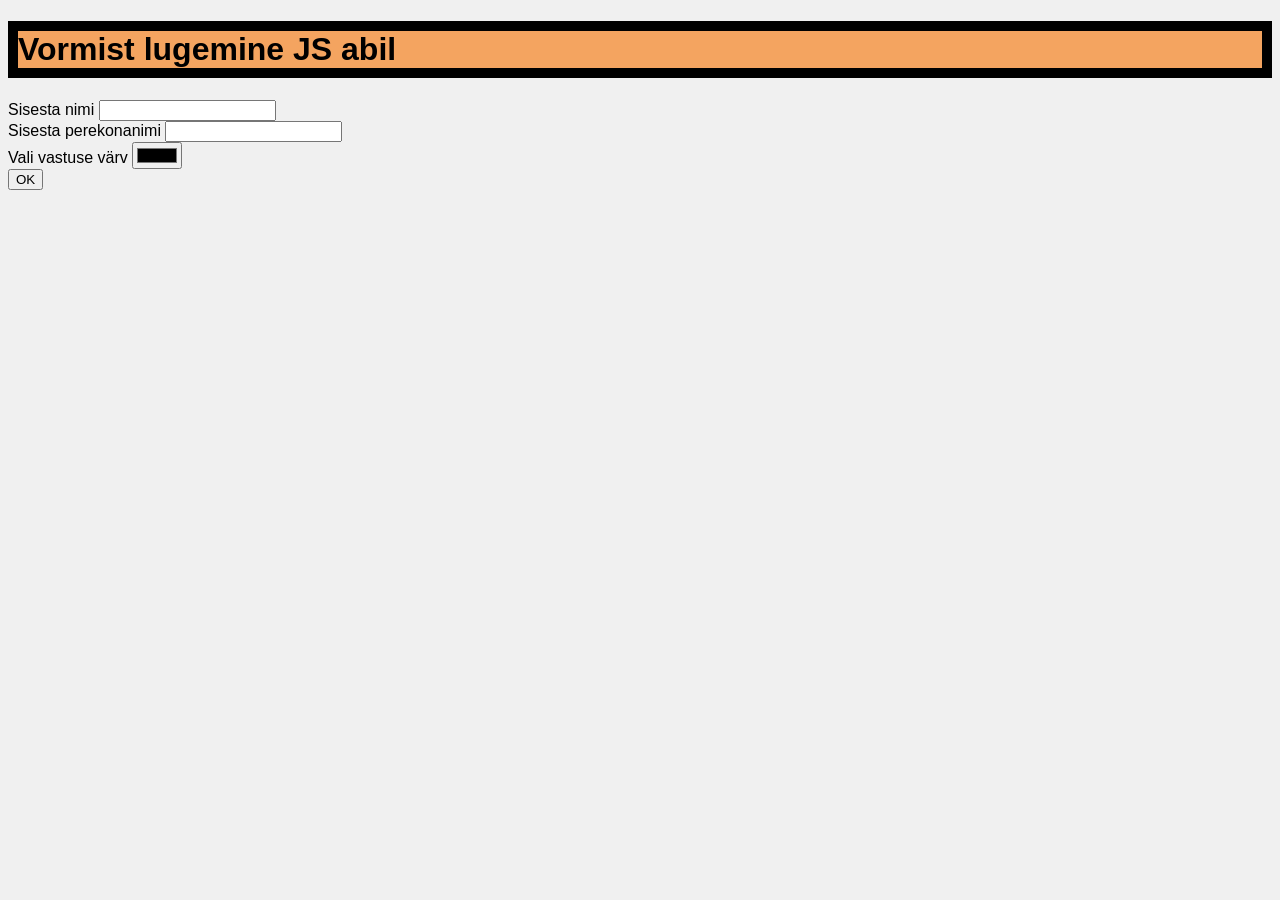
==== js/vormistlugemine.html @ 1efc74e5 "Add files via upload" ====
<!DOCTYPE html>
<html lang="et">
<head>
    <meta charset="UTF-8">
    <title>Title</title>
  <script src="vormscript.js"></script>
  <link rel="stylesheet" href="vormsstyle.css">
</head>
<body>
<h1>Vormist lugemine JS abil</h1>
<form action="">
  <label for="nimi">Sisesta nimi</label>
  <input type="text" name="nimi" id="nimi">
  <br>
  <label for="pnimi">Sisesta perekonanimi</label>
  <input type="text" name="pnimi" id="pnimi">
  <br>
  <label for="varv">Vali vastuse värv</label>
  <input type="color" name="varv" id="varv">
  <div id="vastus"></div>
  <input type="button" value="OK" onclick="lugemine2()">
</form>
</body>
</html>
---- js/vormsstyle.css ----
body{
    font-family: Arial, Helvetica, sans-serif;
    background-color: rgb(240, 240, 240);
}
h1{
    border: 10px solid black;
    background-color: sandybrown;
}
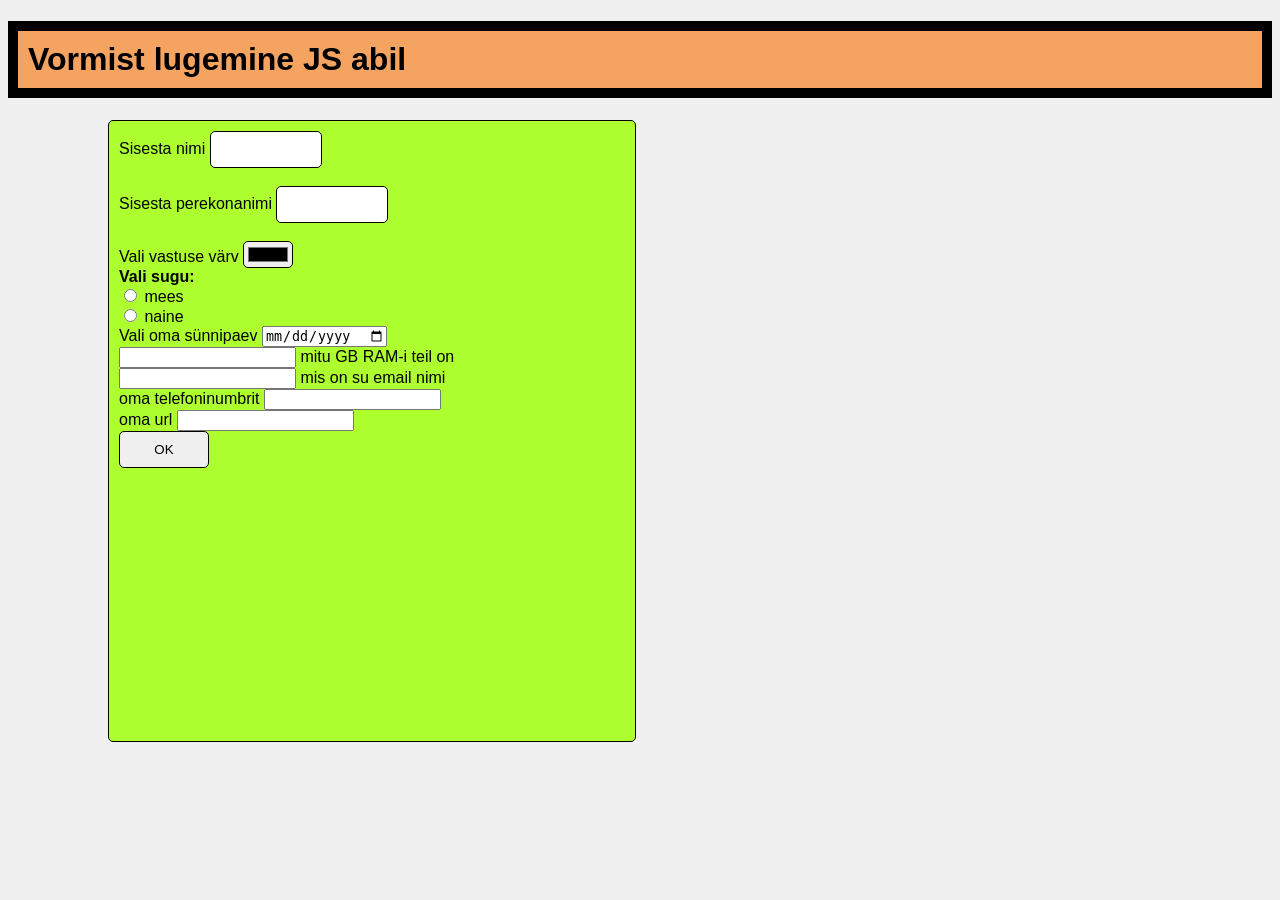
==== commit bfb258cc: "Add files via upload" ====
--- a/js/vormistlugemine.html
+++ b/js/vormistlugemine.html
@@ -12,11 +12,40 @@
   <label for="nimi">Sisesta nimi</label>
   <input type="text" name="nimi" id="nimi">
   <br>
+  <br>
   <label for="pnimi">Sisesta perekonanimi</label>
   <input type="text" name="pnimi" id="pnimi">
   <br>
+  <br>
   <label for="varv">Vali vastuse värv</label>
   <input type="color" name="varv" id="varv">
+  <br>
+  <strong>Vali sugu:</strong>
+  <br>
+  <input type="radio" name="sugu" id="mees">
+  <label for="mees"> mees</label>
+  <br>
+  <input type="radio" name="sugu" id="naine">
+  <label for="naine"> naine</label>
+  <br>
+  <label for="synnipaev">Vali oma sünnipaev</label>
+  <input type="date" name="synnipaev" id ="synnipaev">
+  <br>
+  <input type="number" max="100" name="GBRAM" id="GBRAM">
+  <label for="GBRAM">mitu GB RAM-i teil on</label>
+  <br>
+  <input type="email" name="email" id="email">
+  <label for="email">mis on su email nimi</label>
+  <br>
+  <label for="tel">oma telefoninumbrit</label>
+  <input type="tel" name="tel" id ="tel">
+  <br>
+  <label for="url">oma url</label>
+  <input type="url" name="tel" id ="url">
+  <br>
+
+
+
   <div id="vastus"></div>
   <input type="button" value="OK" onclick="lugemine2()">
 </form>
--- a/js/vormsstyle.css
+++ b/js/vormsstyle.css
@@ -5,4 +5,24 @@
 h1{
     border: 10px solid black;
     background-color: sandybrown;
+    padding: 10px;
+}
+input[type=text], input[type=button]{
+    padding: 10px;
+    border: 1px solid black;
+    border-radius: 5px;
+    width: 90px;
+}
+input[type=color]{
+    border: 1px solid black;
+    border-radius: 5px;
+}
+form{
+    width: 40%;
+    border: 1px solid black;
+    border-radius: 5px;
+    height: 600px;
+    margin-left: 100px;
+    padding: 10px;
+    background-color: greenyellow;
 }
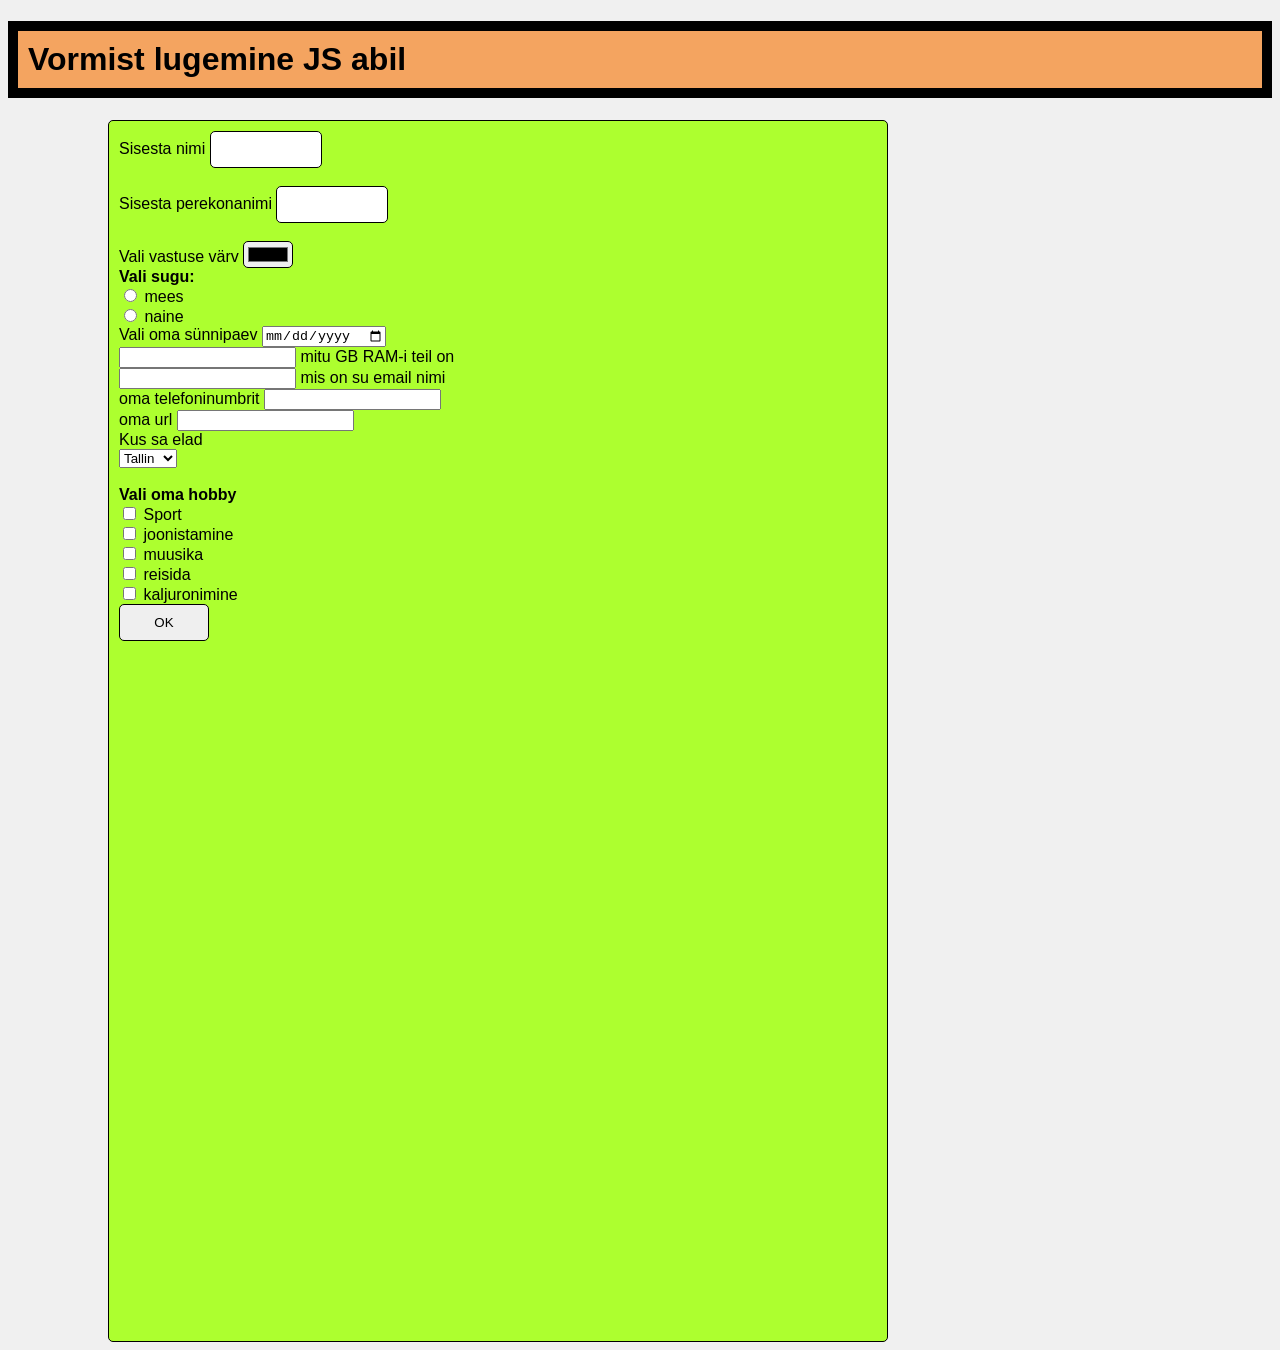
==== commit 360a3a97: "Add files via upload" ====
--- a/js/vormistlugemine.html
+++ b/js/vormistlugemine.html
@@ -27,6 +27,7 @@
   <br>
   <input type="radio" name="sugu" id="naine">
   <label for="naine"> naine</label>
+  <img src="" alt="" id="pilt">
   <br>
   <label for="synnipaev">Vali oma sünnipaev</label>
   <input type="date" name="synnipaev" id ="synnipaev">
@@ -43,9 +44,36 @@
   <label for="url">oma url</label>
   <input type="url" name="tel" id ="url">
   <br>
-
-
-
+  <label for="linn">Kus sa elad</label>
+  <br>
+  <select name="linn" id="linn" onchange="selectVAlik()">
+    <option value="Tallin">Tallin</option>
+    <option value="Tartu">Tartu</option>
+    <option value="Narva">Narva</option>
+    <option value="Paide">Paide</option>
+    <option value="Parnu">Parnu</option>
+  </select>
+  <br>
+  <div id="vastus2"></div>
+  <br>
+  <strong>Vali oma hobby</strong>
+  <br>
+  <input type="checkbox" id="sport" value="sport" onclick="checkboxValik()">
+  <label for="sport">Sport</label>
+  <br>
+  <input type="checkbox" id="joonistamine" value="joonistamine" onclick="checkboxValik()">
+  <label for="joonistamine">joonistamine</label>
+  <br>
+  <input type="checkbox" id="muusika" value="muusika" onclick="checkboxValik()">
+  <label for="muusika">muusika</label>
+  <br>
+  <input type="checkbox" id="reisida" value="reisida" onclick="checkboxValik()">
+  <label for="reisida">reisida</label>
+  <br>
+  <input type="checkbox" id="kaljuronimine" value="kaljuronimine" onclick="checkboxValik()">
+  <label for="kaljuronimine">kaljuronimine</label>
+  <br>
+  <div id="vastus3"></div>
   <div id="vastus"></div>
   <input type="button" value="OK" onclick="lugemine2()">
 </form>
--- a/js/vormsstyle.css
+++ b/js/vormsstyle.css
@@ -18,10 +18,10 @@
     border-radius: 5px;
 }
 form{
-    width: 40%;
+    width: 60%;
     border: 1px solid black;
     border-radius: 5px;
-    height: 600px;
+    height: 1200px;
     margin-left: 100px;
     padding: 10px;
     background-color: greenyellow;
